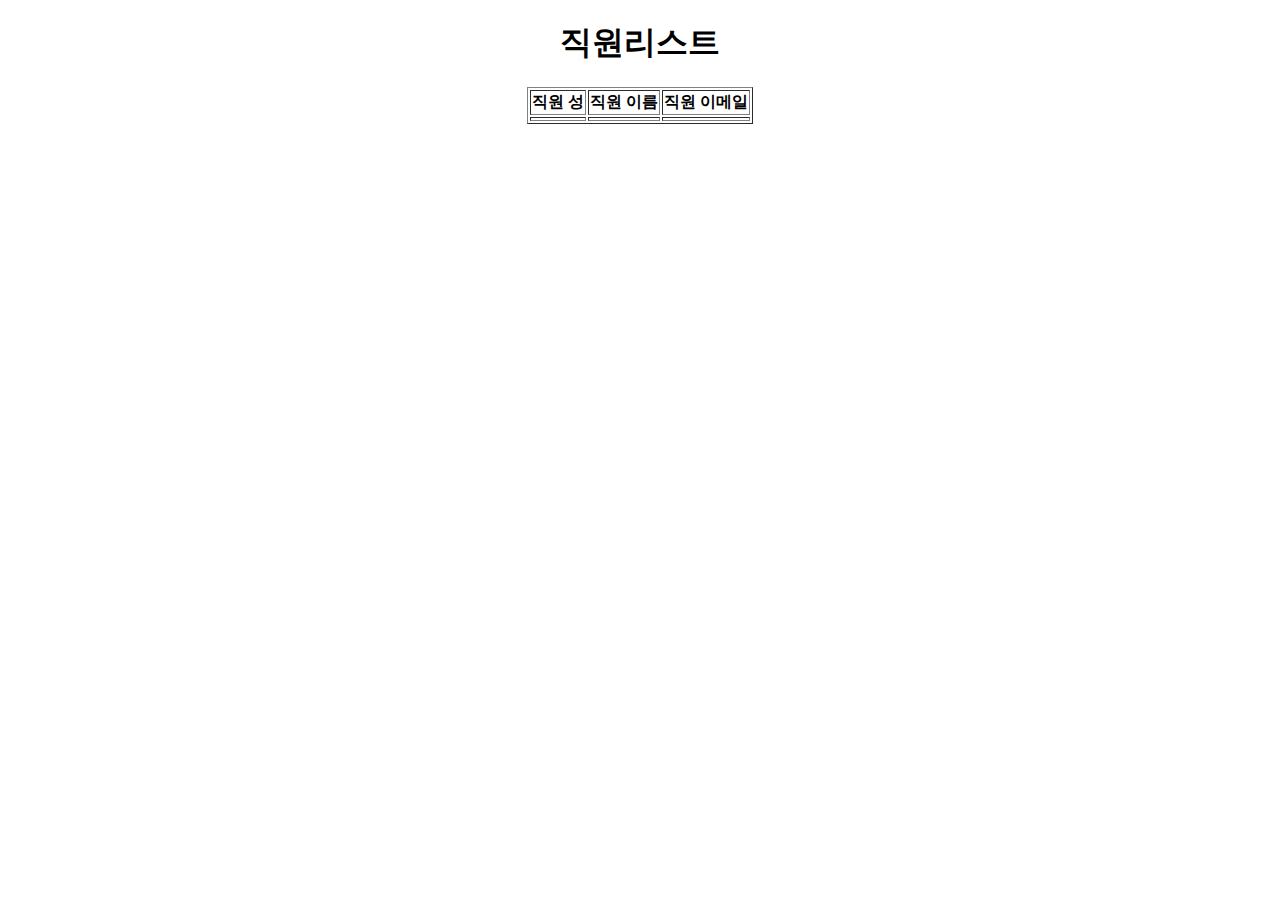
==== SpringBoot-intelliJ/springboot-thymeleaf-crud-web-app/src/main/resources/templates/index.html @ c0f69a62 "Implement List Employee Feature" ====
<!DOCTYPE html>
<html lang="en" xmlns:th="http://www.w3.org/1999/xhtml">
<head>
    <meta charset="UTF-8">
    <title>Employee Management System</title>
</head>
<body>

<div align="center">
    <h1>직원리스트</h1>
    <table border="1">
        <thead>
            <tr>
                <th>직원 성 </th>
                <th>직원 이름 </th>
                <th>직원 이메일 </th>
            </tr>
        </thead>
        <tbody>
            <tr th:each="employee : ${listEmployees}">
                <td th:text="${employee.firstName}"></td>
                <td th:text="${employee.LastName}"></td>
                <td th:text="${employee.email}"></td>
            </tr>

        </tbody>

    </table>

</div>

</body>
</html>
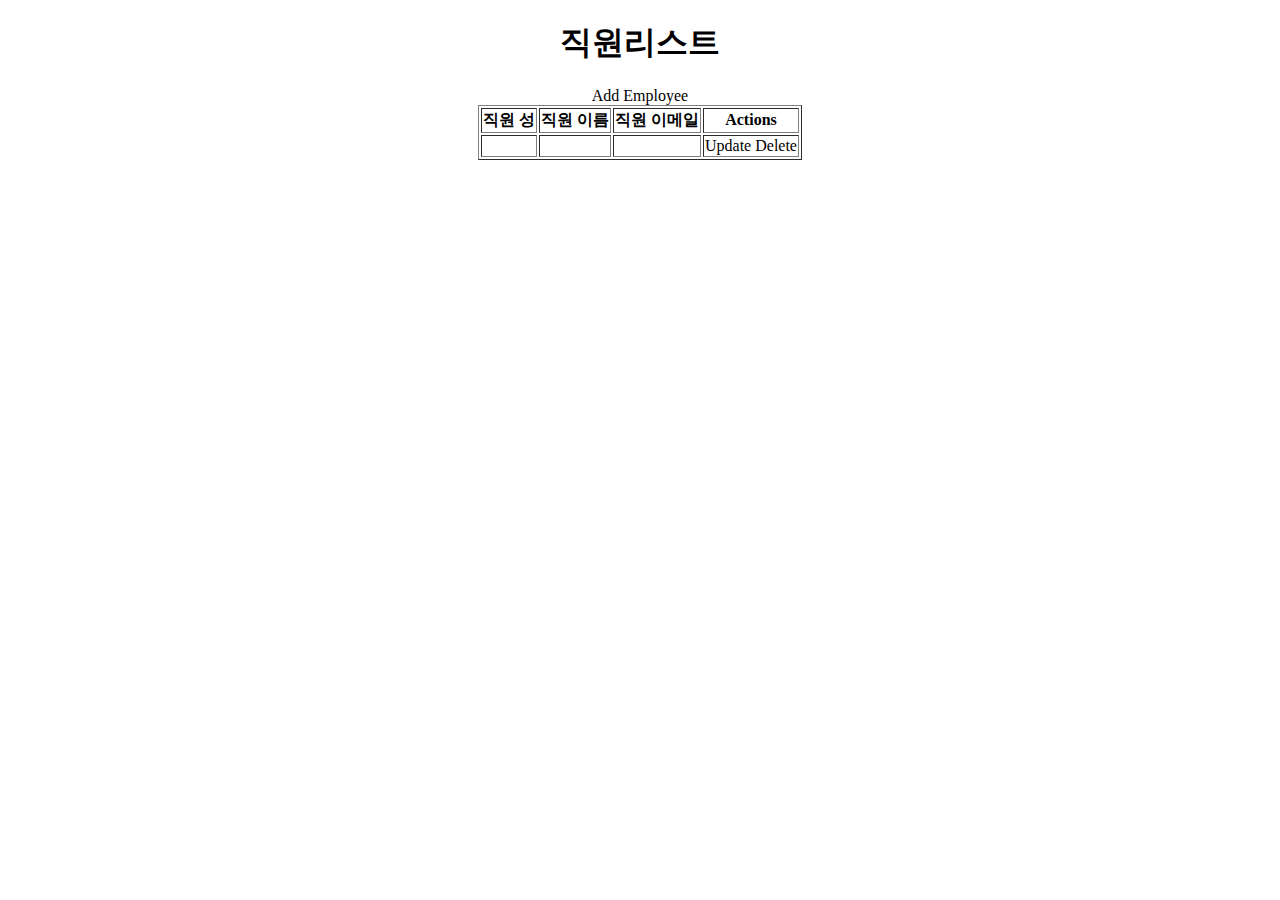
==== commit c2898056: "gitignore 다시적용" ====
--- a/SpringBoot-intelliJ/springboot-thymeleaf-crud-web-app/src/main/resources/templates/index.html
+++ b/SpringBoot-intelliJ/springboot-thymeleaf-crud-web-app/src/main/resources/templates/index.html
@@ -1,26 +1,39 @@
 <!DOCTYPE html>
-<html lang="en" xmlns:th="http://www.w3.org/1999/xhtml">
+<html lang="en" xmlns:th="http://www.thymeleaf.org">
 <head>
     <meta charset="UTF-8">
     <title>Employee Management System</title>
+
+    <link rel="stylesheet"
+          href="https://stackpath.bootstrapcdn.com/bootstrap/4.1.3/css/bootstrap.min.css"
+          integrity="sha384-MCw98/SFnGE8fJT3GXwEOngsV7Zt27NXFoaoApmYm81iuXoPkFOJwJ8ERdknLPMO"
+          crossorigin="anonymous">
 </head>
 <body>
 
-<div align="center">
+<div align="center" class="container my-2">
     <h1>직원리스트</h1>
-    <table border="1">
+
+    <a th:href = "@{/showNewEmployeeForm}" class="btn btn-primary btn-sm mb-3">Add Employee</a>
+
+    <table border="1" class="table table-striped table-responsive-md">
         <thead>
             <tr>
                 <th>직원 성 </th>
                 <th>직원 이름 </th>
                 <th>직원 이메일 </th>
+                <th>Actions</th>
             </tr>
         </thead>
         <tbody>
             <tr th:each="employee : ${listEmployees}">
                 <td th:text="${employee.firstName}"></td>
-                <td th:text="${employee.LastName}"></td>
+                <td th:text="${employee.lastName}"></td>
                 <td th:text="${employee.email}"></td>
+                <td>
+                    <a th:href="@{showFormForUpdate/{id}(id=${employee.id})}" class="btn btn-primary">Update</a>
+                    <a th:href="@{DeleteEmployee/{id}(id=${employee.id})}" class="btn btn-danger">Delete</a>
+                </td>
             </tr>
 
         </tbody>
